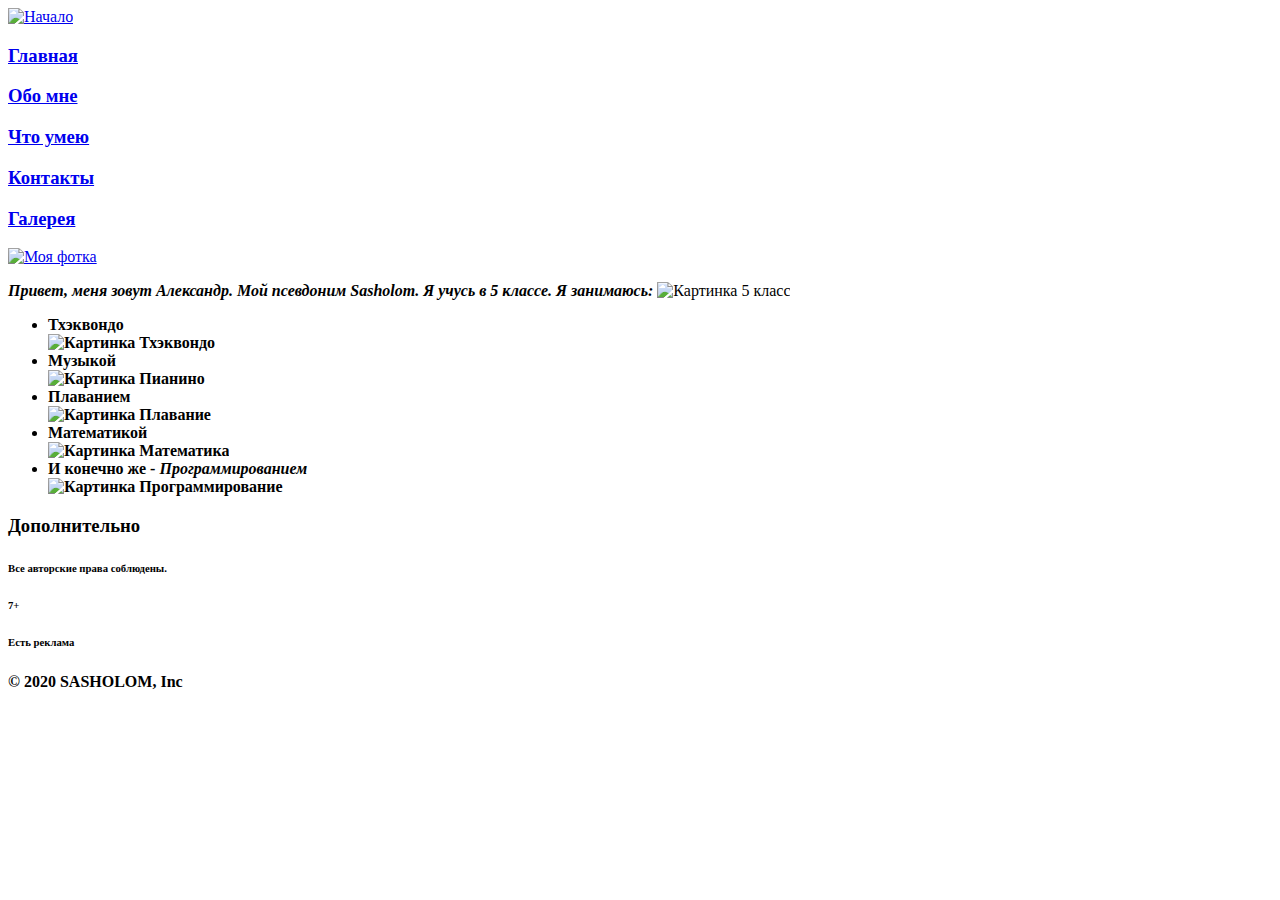
==== About_me.html @ fc404f82 "Add files via upload" ====
<!DOCTYPE html>
<html>
    <head>
        
    </head>
    <body>
        <header>
            <a href="https://youtu.be/YJhlm2aTS0M"><img src="img/Начало.jpeg" alt="Начало"></a>
            <a href="index.html"><h3>Главная</h3></a>
            <h3><a href=" About_me.html">Обо мне</a></h3>
            <h3><a href="My_skills.html">Что умею</a></h3>
            <h3><a href="Сontaсts.html">Контакты</a></h3>
            <h3><a href="galery.html">Галерея</a></h3>
        </header>
        <a href="https://sun9-64.userapi.com/fWuJALbz0AJ5evaaF-9BG16KnVT5Va8RGc1fpA/LRQ0CoWyGvs.jpg"><img src="img/LRQ0CoWyGvs.jpg" width="25%" heigh="25%"alt="Моя фотка"></a>
        <p><i><b>Привет, меня зовут Александр. Мой псевдоним Sasholom. Я учусь в 5 классе. Я занимаюсь:</b></i> <img src="img/- класс.jpeg" alt="Картинка 5 класс"><ul>
            <b><li>Тхэквондо</li>
                <img src="img/Тхэквондо.png" alt="Картинка Тхэквондо">
                <li>Музыкой</li>
                <img src="img/Пианино.jpeg" alt="Картинка Пианино">
                <li>Плаванием</li>
                <img src="img/Плавание.jpeg" alt="Картинка Плавание">
                <li>Математикой</li>
                <img src="img/Математика.jpeg" alt="Картинка Математика">
                <li>И конечно же - <i>Программированием</i></li>
                <img src="img/Программирование.jpeg" alt="Картинка Программирование"></b>
        </ul></p>
        <footer>
            <h3>Дополнительно</h3>
            <h6>Все авторские права соблюдены.</h6>
            <h6>7+</h6>
            <h6>Есть реклама</h6>
            <b>© 2020 SASHOLOM, Inc</b>
            </footer>
    </body>
</html>
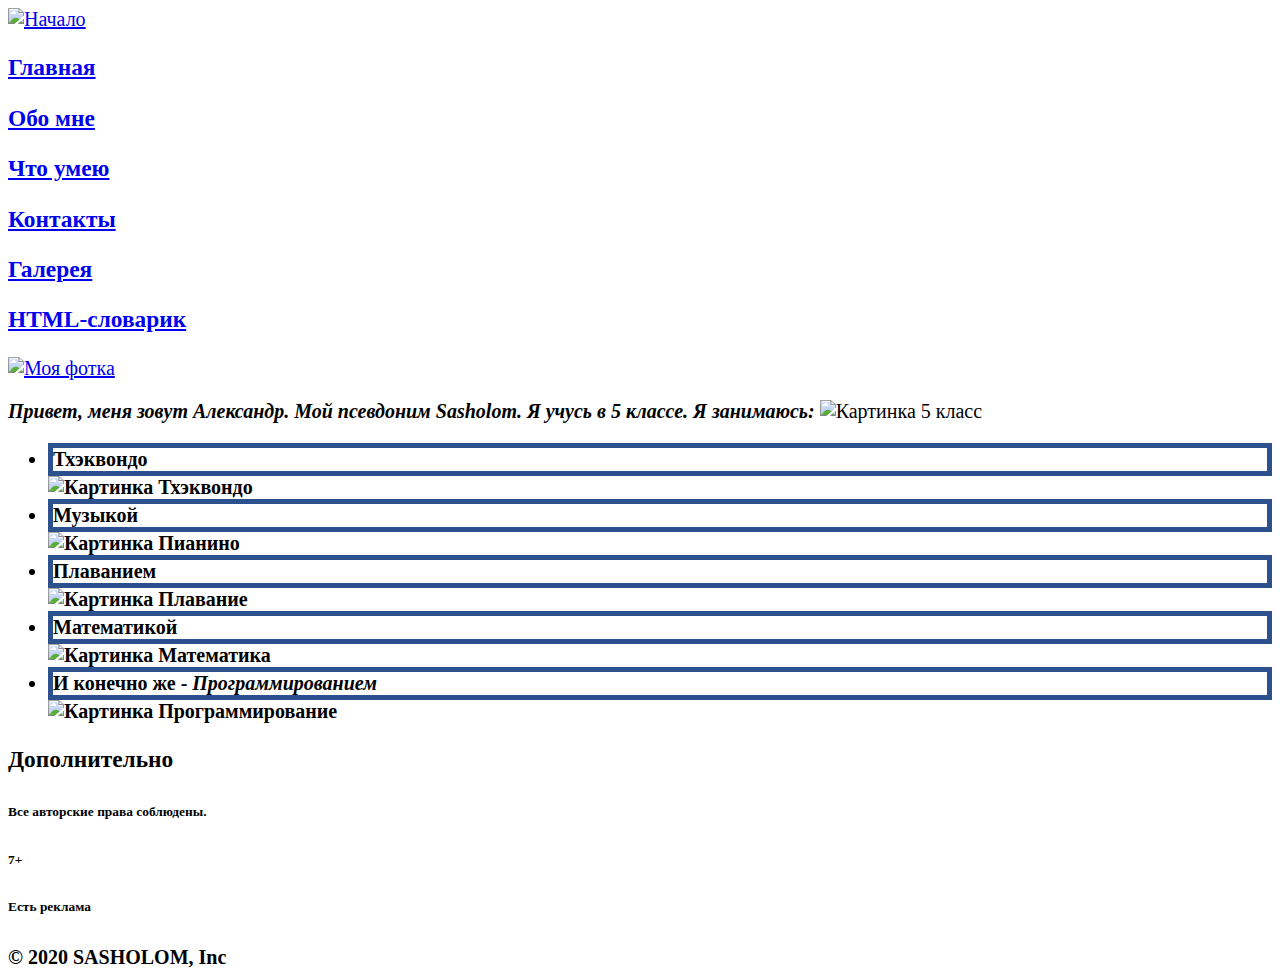
==== commit 0021c2ab: "Add files via upload" ====
--- a/About_me.html
+++ b/About_me.html
@@ -1,7 +1,9 @@
 <!DOCTYPE html>
 <html>
     <head>
-        
+        <meta charset="utf-8">
+        <title>Обо мне</title>
+        <link rel="stylesheet" href="style.css">  
     </head>
     <body>
         <header>
@@ -11,8 +13,9 @@
             <h3><a href="My_skills.html">Что умею</a></h3>
             <h3><a href="Сontaсts.html">Контакты</a></h3>
             <h3><a href="galery.html">Галерея</a></h3>
+            <h3><a href="dictionary.html">HTML-словарик</a></h3>
         </header>
-        <a href="https://sun9-64.userapi.com/fWuJALbz0AJ5evaaF-9BG16KnVT5Va8RGc1fpA/LRQ0CoWyGvs.jpg"><img src="img/LRQ0CoWyGvs.jpg" width="25%" heigh="25%"alt="Моя фотка"></a>
+        <a href="https://sun9-64.userapi.com/fWuJALbz0AJ5evaaF-9BG16KnVT5Va8RGc1fpA/LRQ0CoWyGvs.jpg"><img src="img/LRQ0CoWyGvs.jpg" width="25%" height="25%"alt="Моя фотка"></a>
         <p><i><b>Привет, меня зовут Александр. Мой псевдоним Sasholom. Я учусь в 5 классе. Я занимаюсь:</b></i> <img src="img/- класс.jpeg" alt="Картинка 5 класс"><ul>
             <b><li>Тхэквондо</li>
                 <img src="img/Тхэквондо.png" alt="Картинка Тхэквондо">
--- a/style.css
+++ b/style.css
@@ -0,0 +1,9 @@
+body{
+    font-size: 20px;
+}
+h1{
+    font-size: 25px;
+}
+li{
+    border: 5px solid #2d508f;
+}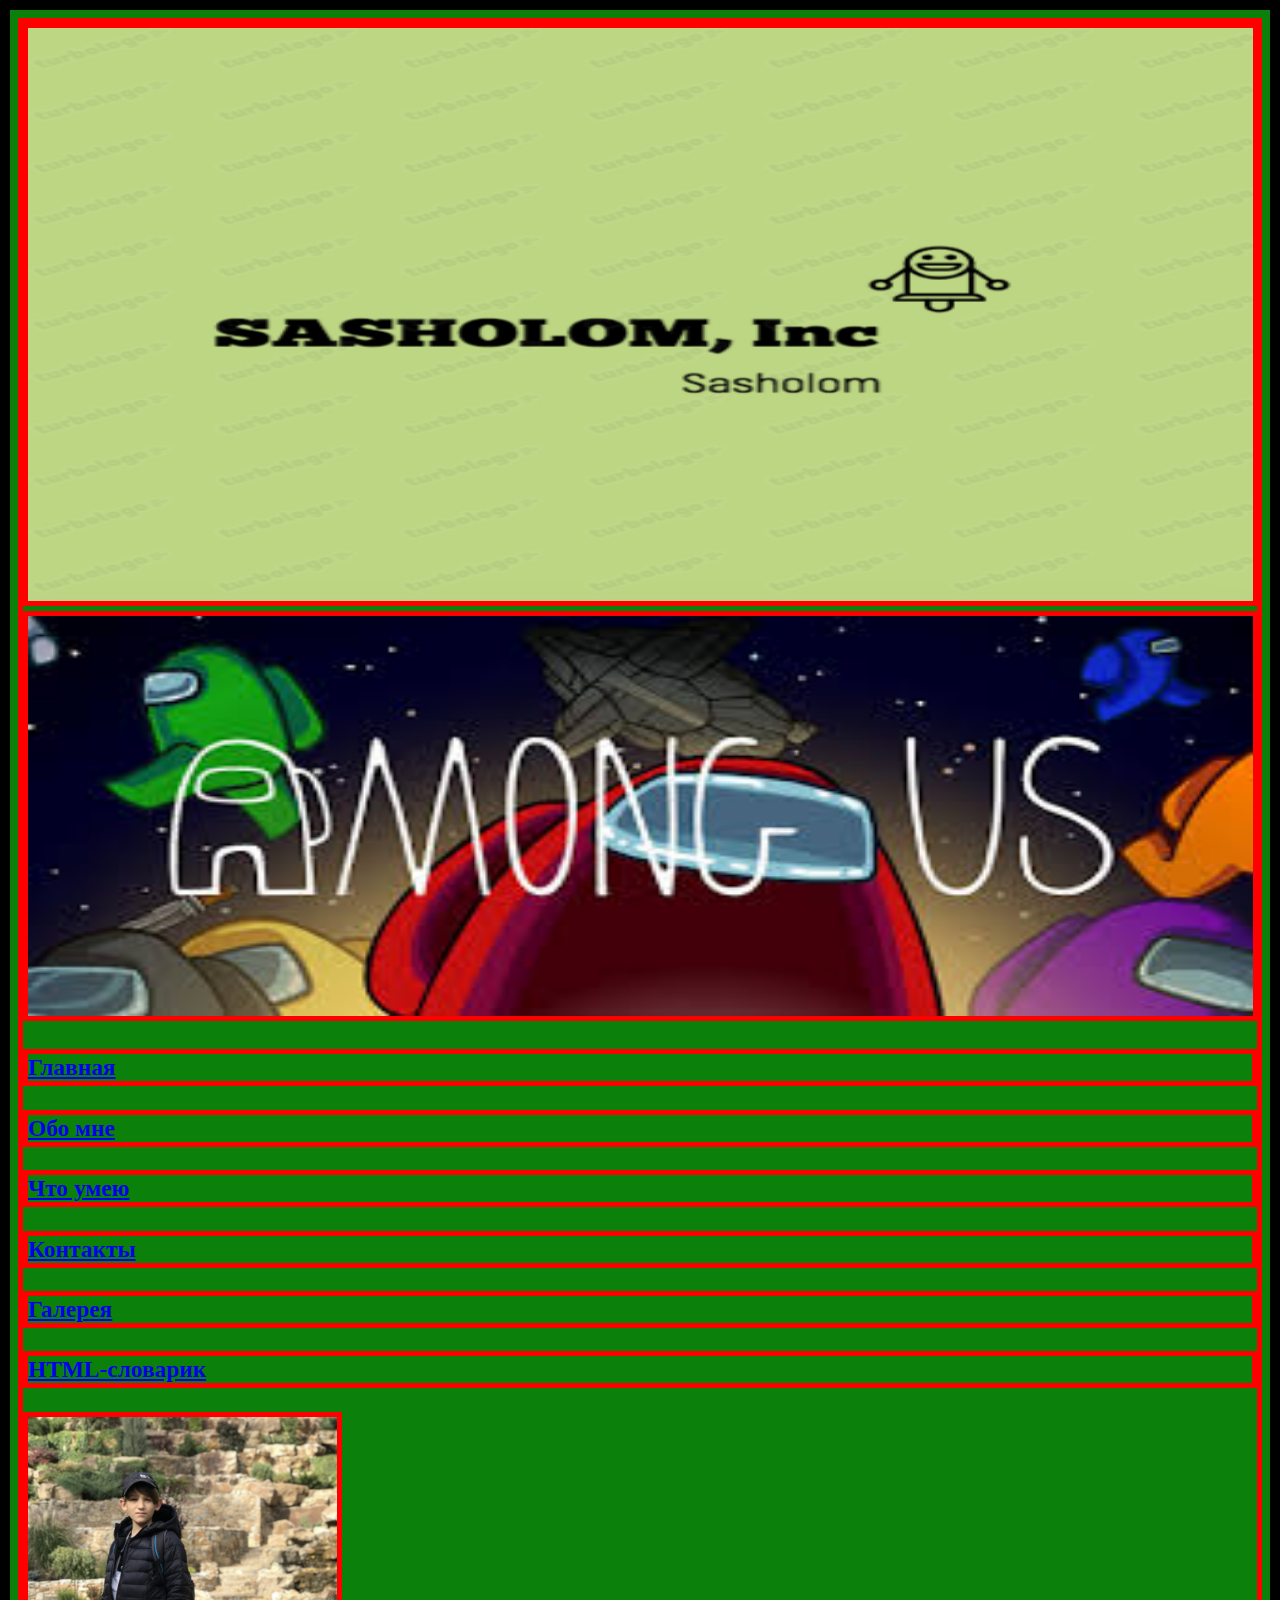
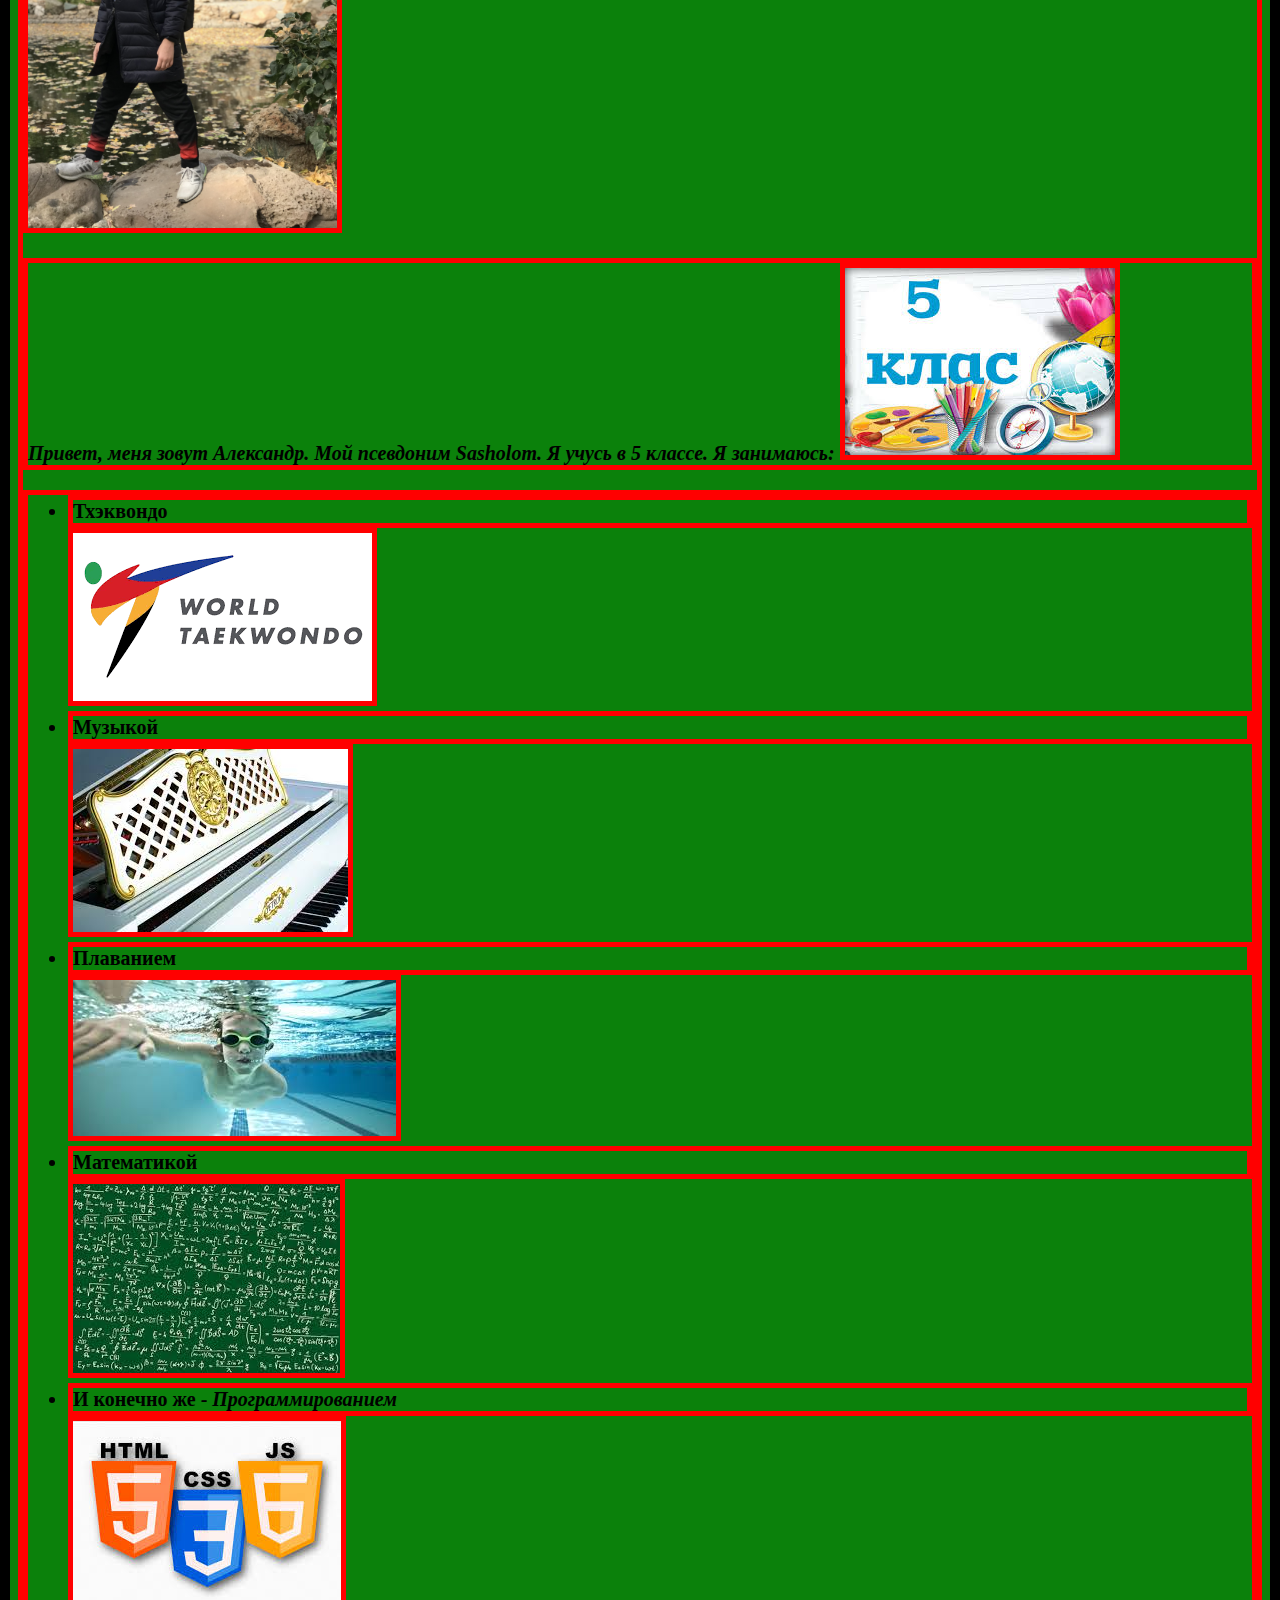
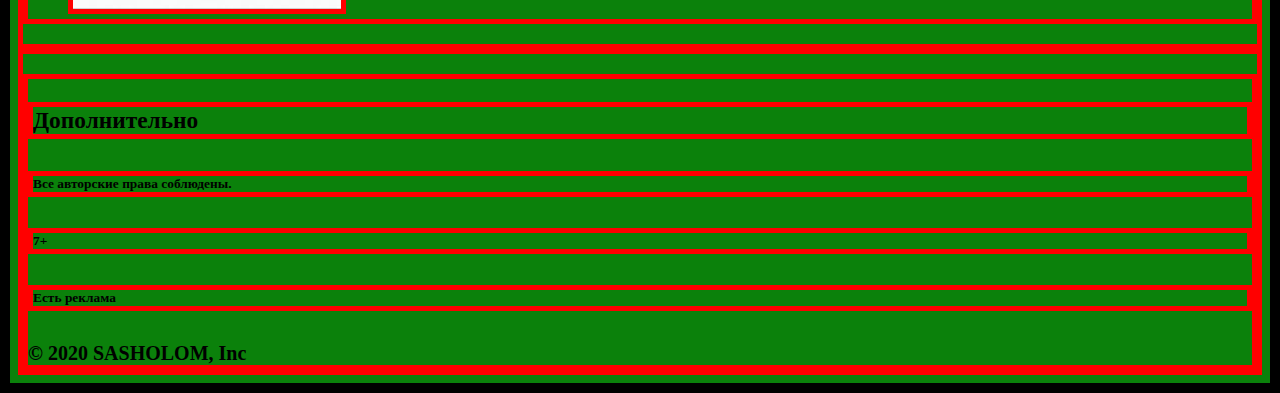
==== commit b552e95c: "Add files via upload" ====
--- a/About_me.html
+++ b/About_me.html
@@ -1,13 +1,14 @@
 <!DOCTYPE html>
 <html>
     <head>
+        <img src="Снимок экрана 2020-11-01 в 16.57.04.png" width="1225" height="573">
         <meta charset="utf-8">
         <title>Обо мне</title>
         <link rel="stylesheet" href="style.css">  
     </head>
     <body>
         <header>
-            <a href="https://youtu.be/YJhlm2aTS0M"><img src="img/Начало.jpeg" alt="Начало"></a>
+            <a href="https://youtu.be/YJhlm2aTS0M"><img src="Начало.jpeg" alt="Начало" width="1225" height="400"></a>
             <a href="index.html"><h3>Главная</h3></a>
             <h3><a href=" About_me.html">Обо мне</a></h3>
             <h3><a href="My_skills.html">Что умею</a></h3>
@@ -15,18 +16,18 @@
             <h3><a href="galery.html">Галерея</a></h3>
             <h3><a href="dictionary.html">HTML-словарик</a></h3>
         </header>
-        <a href="https://sun9-64.userapi.com/fWuJALbz0AJ5evaaF-9BG16KnVT5Va8RGc1fpA/LRQ0CoWyGvs.jpg"><img src="img/LRQ0CoWyGvs.jpg" width="25%" height="25%"alt="Моя фотка"></a>
-        <p><i><b>Привет, меня зовут Александр. Мой псевдоним Sasholom. Я учусь в 5 классе. Я занимаюсь:</b></i> <img src="img/- класс.jpeg" alt="Картинка 5 класс"><ul>
+        <a href="https://sun9-64.userapi.com/fWuJALbz0AJ5evaaF-9BG16KnVT5Va8RGc1fpA/LRQ0CoWyGvs.jpg"><img src="LRQ0CoWyGvs.jpg" width="25%" height="25%"alt="Моя фотка"></a>
+        <p><i><b>Привет, меня зовут Александр. Мой псевдоним Sasholom. Я учусь в 5 классе. Я занимаюсь:</b></i> <img src="- класс.jpeg" alt="Картинка 5 класс"><ul>
             <b><li>Тхэквондо</li>
-                <img src="img/Тхэквондо.png" alt="Картинка Тхэквондо">
+                <img src="Тхэквондо.png" alt="Картинка Тхэквондо">
                 <li>Музыкой</li>
-                <img src="img/Пианино.jpeg" alt="Картинка Пианино">
+                <img src="Пианино.jpeg" alt="Картинка Пианино">
                 <li>Плаванием</li>
-                <img src="img/Плавание.jpeg" alt="Картинка Плавание">
+                <img src="Плавание.jpeg" alt="Картинка Плавание">
                 <li>Математикой</li>
-                <img src="img/Математика.jpeg" alt="Картинка Математика">
+                <img src="Математика.jpeg" alt="Картинка Математика">
                 <li>И конечно же - <i>Программированием</i></li>
-                <img src="img/Программирование.jpeg" alt="Картинка Программирование"></b>
+                <img src="Программирование.jpeg" alt="Картинка Программирование"></b>
         </ul></p>
         <footer>
             <h3>Дополнительно</h3>
--- a/style.css
+++ b/style.css
@@ -1,9 +1,49 @@
+html{
+    border: 10px solid black;
+}
 body{
     font-size: 20px;
+    background-color: rgb(11, 129, 11);
+    color: black;
+    border: 5px solid red;
 }
 h1{
     font-size: 25px;
+    border: 5px solid red;
 }
 li{
-    border: 5px solid #2d508f;
-}+    border: 5px solid red;
+}
+a:visited{
+    color: black;
+}
+img{
+    border: 5px solid red;
+}
+head{
+    border: 5px solid 
+}
+footer{
+    border: 5px solid red;
+}
+ul{
+    border: 5px solid red;
+}
+p{
+    border: 5px solid red;
+}
+h3{
+    border: 5px solid red;
+}
+h2{
+    border: 5px solid red;
+}
+h4{
+    border: 5px solid red;
+}
+h5{
+    border: 5px solid red;
+}
+h6{
+    border: 5px solid red;
+}
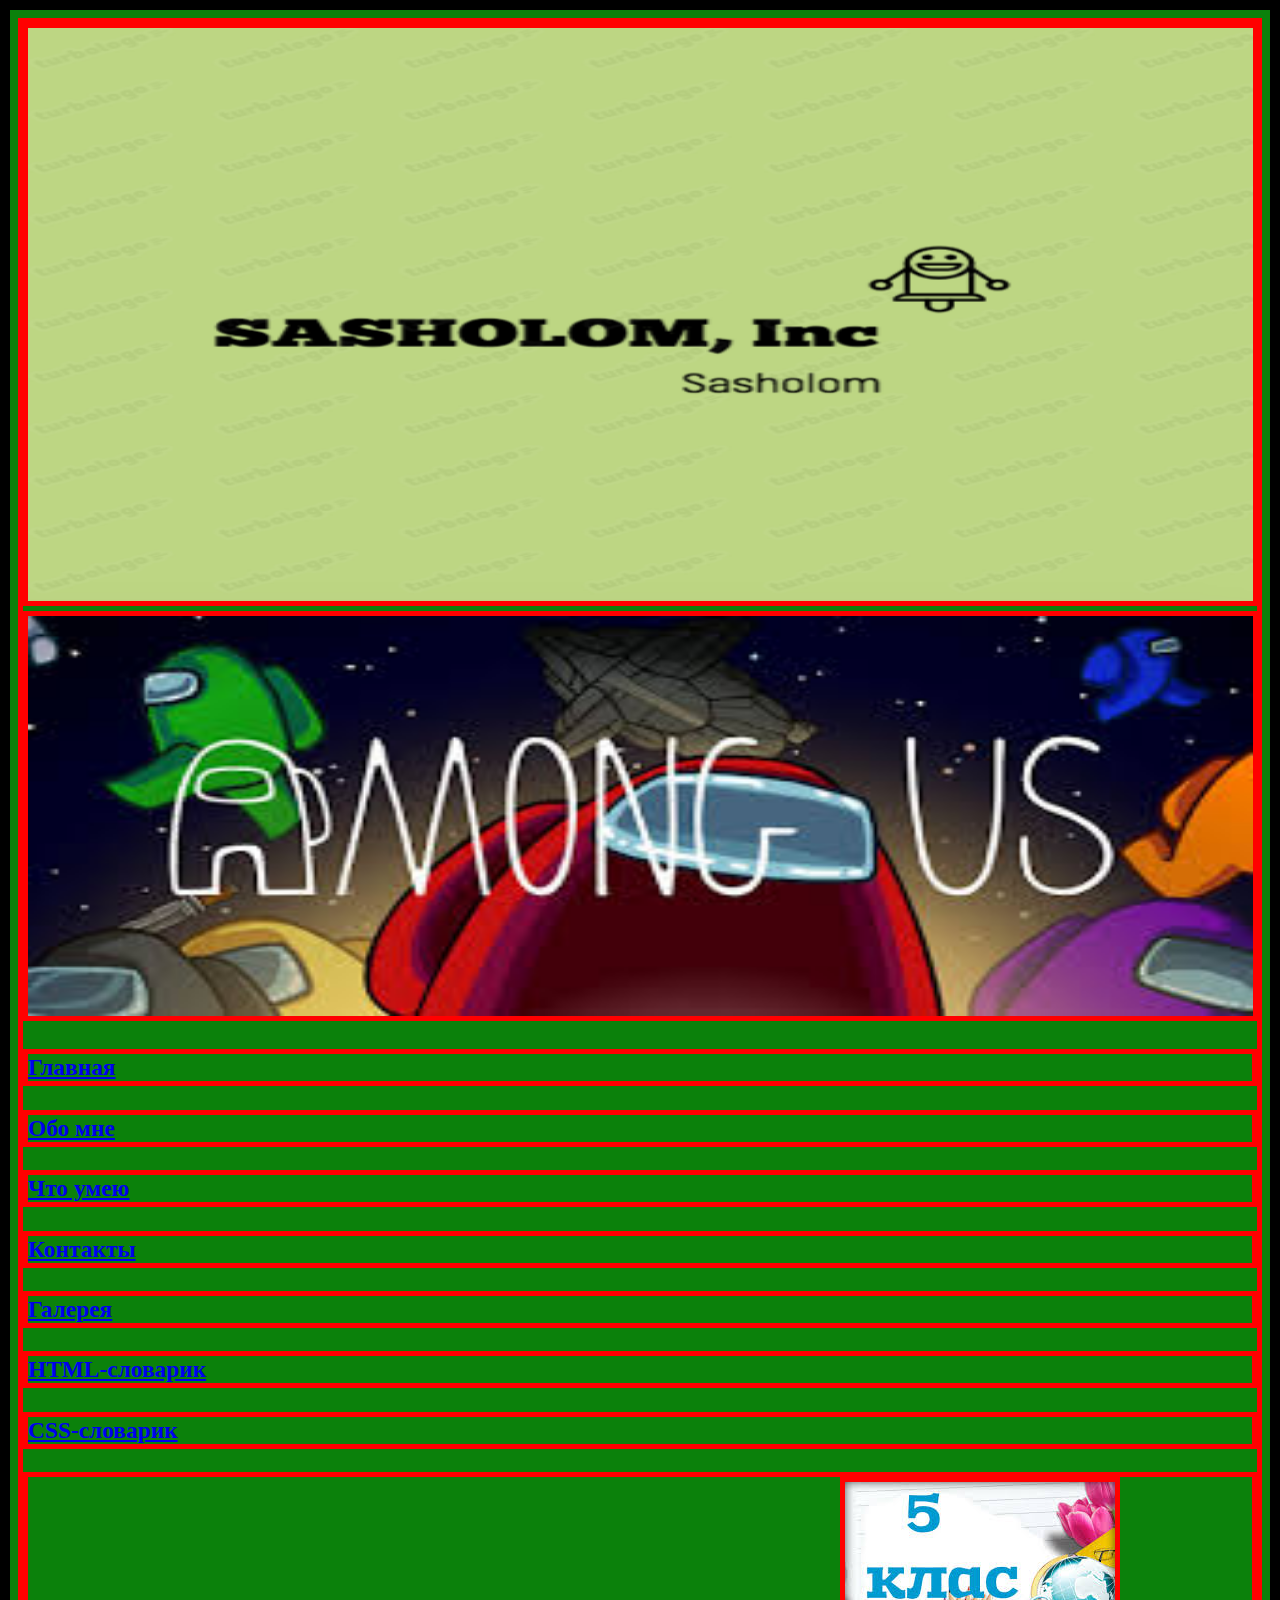
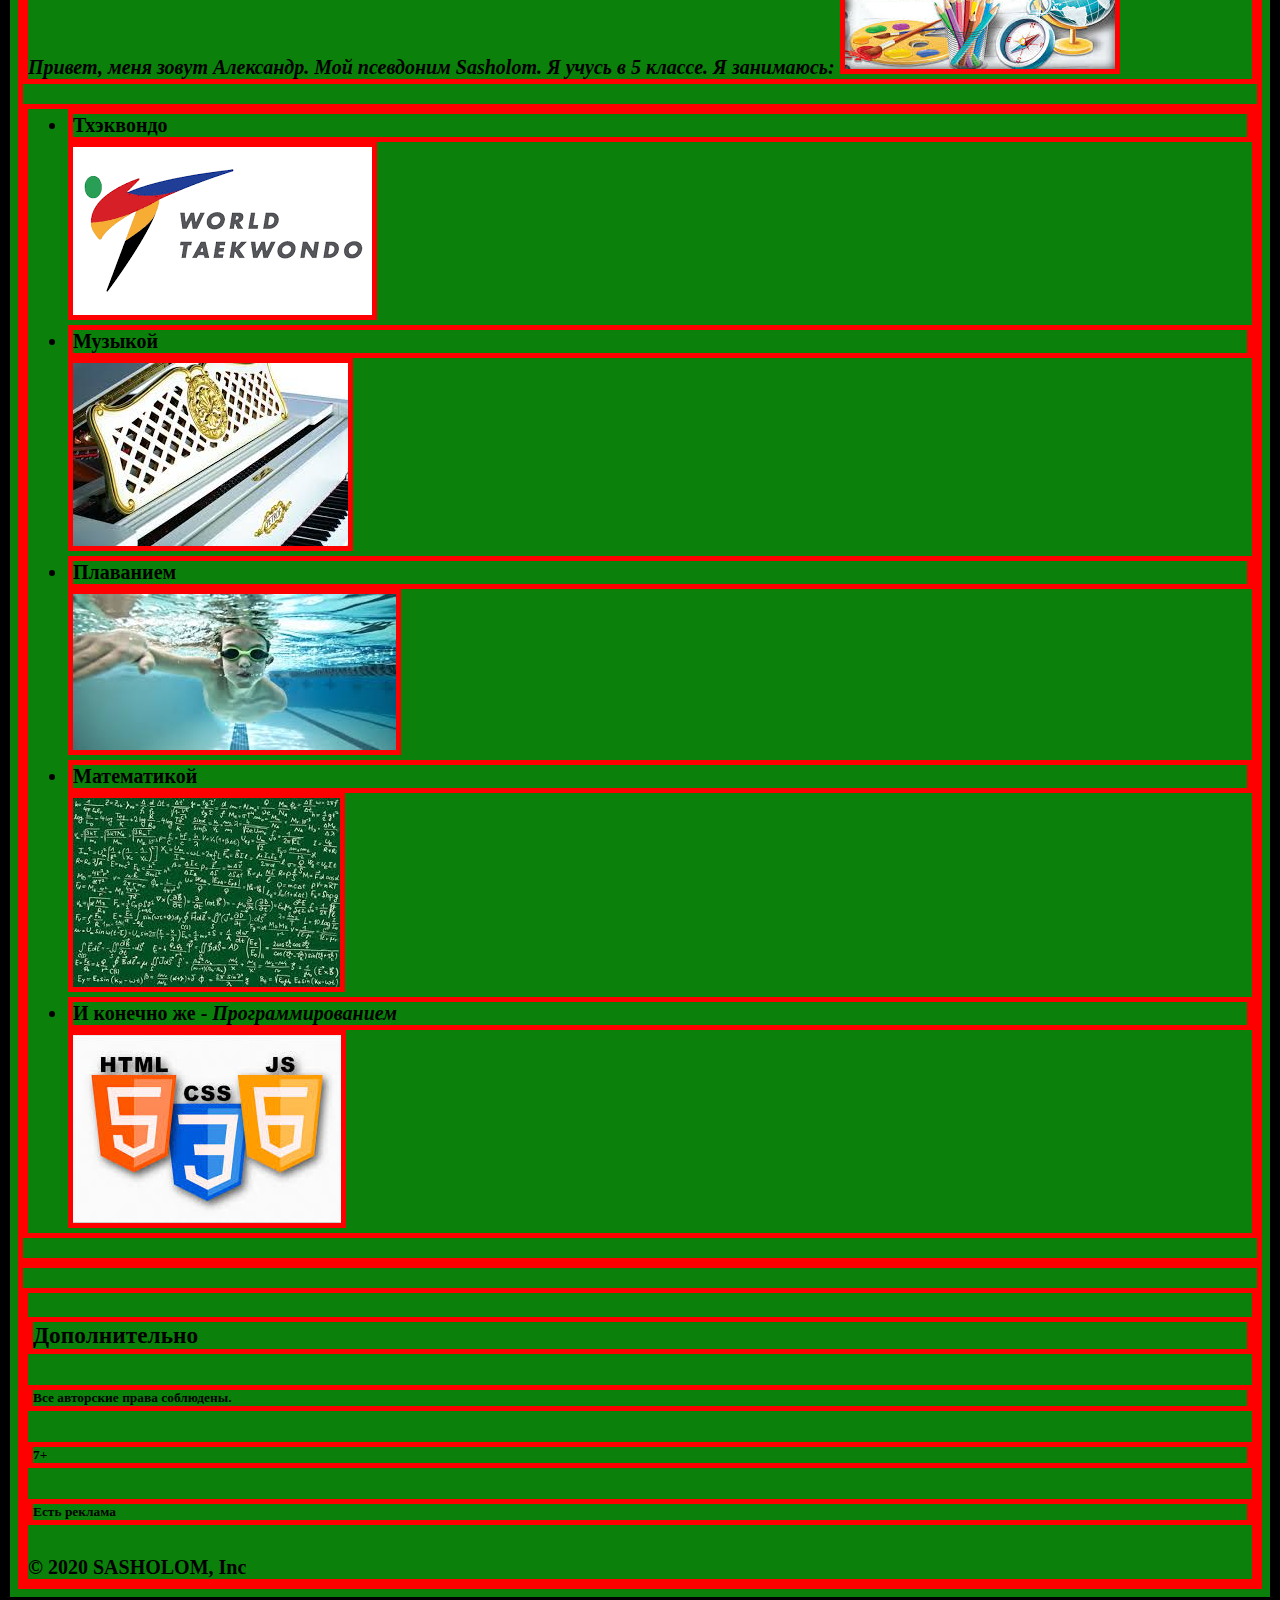
==== commit 43bc0fc6: "Add files via upload" ====
--- a/About_me.html
+++ b/About_me.html
@@ -14,9 +14,9 @@
             <h3><a href="My_skills.html">Что умею</a></h3>
             <h3><a href="Сontaсts.html">Контакты</a></h3>
             <h3><a href="galery.html">Галерея</a></h3>
-            <h3><a href="dictionary.html">HTML-словарик</a></h3>
+            <h3><a href="dictionary_HTML.html">HTML-словарик</a></h3>
+            <h3><a href="dictionary_CSS.html">CSS-словарик</a></h3>
         </header>
-        <a href="https://sun9-64.userapi.com/fWuJALbz0AJ5evaaF-9BG16KnVT5Va8RGc1fpA/LRQ0CoWyGvs.jpg"><img src="LRQ0CoWyGvs.jpg" width="25%" height="25%"alt="Моя фотка"></a>
         <p><i><b>Привет, меня зовут Александр. Мой псевдоним Sasholom. Я учусь в 5 классе. Я занимаюсь:</b></i> <img src="- класс.jpeg" alt="Картинка 5 класс"><ul>
             <b><li>Тхэквондо</li>
                 <img src="Тхэквондо.png" alt="Картинка Тхэквондо">
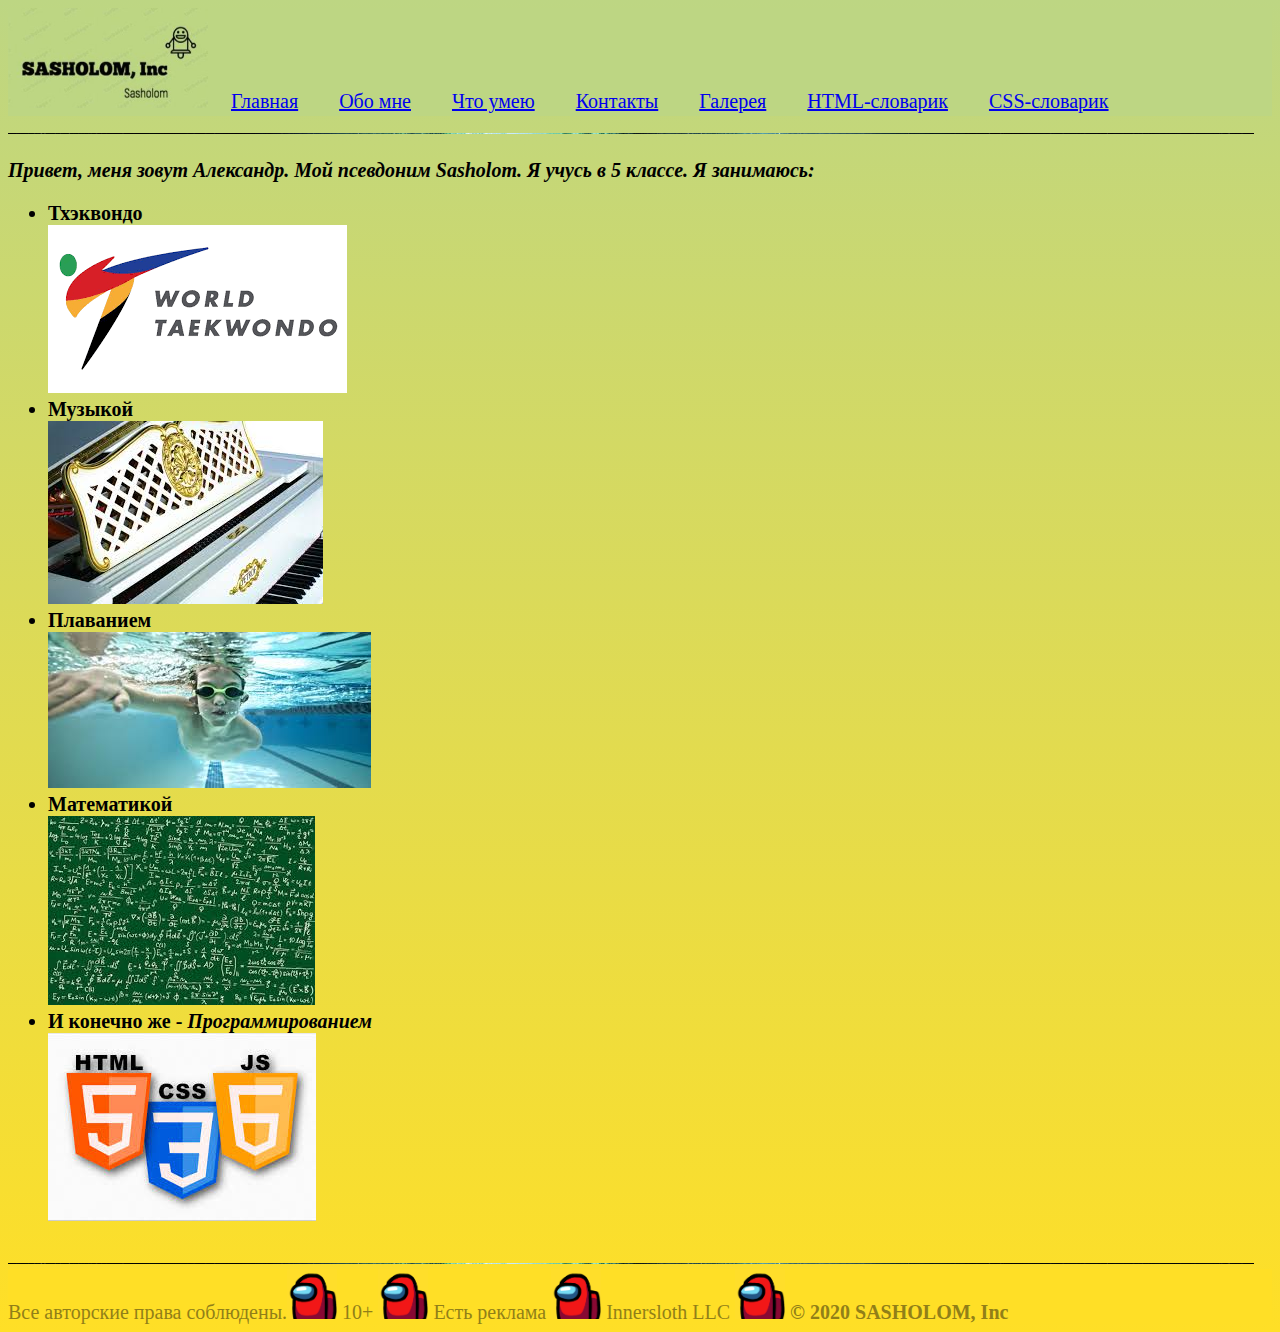
==== commit 2fd1442e: "Add files via upload" ====
--- a/About_me.html
+++ b/About_me.html
@@ -1,23 +1,27 @@
 <!DOCTYPE html>
 <html>
     <head>
-        <img src="Снимок экрана 2020-11-01 в 16.57.04.png" width="1225" height="573">
         <meta charset="utf-8">
-        <title>Обо мне</title>
         <link rel="stylesheet" href="style.css">  
     </head>
     <body>
         <header>
-            <a href="https://youtu.be/YJhlm2aTS0M"><img src="Начало.jpeg" alt="Начало" width="1225" height="400"></a>
-            <a href="index.html"><h3>Главная</h3></a>
-            <h3><a href=" About_me.html">Обо мне</a></h3>
-            <h3><a href="My_skills.html">Что умею</a></h3>
-            <h3><a href="Сontaсts.html">Контакты</a></h3>
-            <h3><a href="galery.html">Галерея</a></h3>
-            <h3><a href="dictionary_HTML.html">HTML-словарик</a></h3>
-            <h3><a href="dictionary_CSS.html">CSS-словарик</a></h3>
+            <div class="logo">
+                <img src="normlogo" width="200" height="100">
+            </div>
+            <div class="menu">
+                <div class="a"><a href="index.html">Главная</a></div>
+                <div class="s" ><a href="About_me.html">Обо мне</a></div>
+                <div class="d" ><a href="My_skills.html">Что умею</a></div>
+                <div class="f" ><a href="Сontaсts.html">Контакты</a></div>
+                <div class="g" ><a href="galery.html">Галерея</a></div>
+                <div class="h" ><a href="dictionary_HTML.html">HTML-словарик</a></div>
+                <div class="j" ><a href="dictionary_CSS.html">CSS-словарик</a></div>
+            </div>
         </header>
-        <p><i><b>Привет, меня зовут Александр. Мой псевдоним Sasholom. Я учусь в 5 классе. Я занимаюсь:</b></i> <img src="- класс.jpeg" alt="Картинка 5 класс"><ul>
+        <img src="Линии.jpg" width="1246" height="1">
+        <main>
+        <p><i><b>Привет, меня зовут Александр. Мой псевдоним Sasholom. Я учусь в 5 классе. Я занимаюсь:</b></i><ul>
             <b><li>Тхэквондо</li>
                 <img src="Тхэквондо.png" alt="Картинка Тхэквондо">
                 <li>Музыкой</li>
@@ -28,13 +32,11 @@
                 <img src="Математика.jpeg" alt="Картинка Математика">
                 <li>И конечно же - <i>Программированием</i></li>
                 <img src="Программирование.jpeg" alt="Картинка Программирование"></b>
-        </ul></p>
-        <footer>
-            <h3>Дополнительно</h3>
-            <h6>Все авторские права соблюдены.</h6>
-            <h6>7+</h6>
-            <h6>Есть реклама</h6>
-            <b>© 2020 SASHOLOM, Inc</b>
-            </footer>
-    </body>
+        </ul></p></main>
+        <img src="Линии.jpg" width="1246" height="1">
+        <footer><span>
+            Все авторские права соблюдены.<a href="https://play.google.com/store/apps/details?id=com.innersloth.spacemafia"><img src="test.png" alt="Фото обложки игры" width="50" height="50"></a>   10+  <a href="https://play.google.com/store/apps/details?id=com.innersloth.spacemafia"><img src="test.png" alt="Фото обложки игры" width="50" height="50"></a> Есть реклама  <a href="https://play.google.com/store/apps/details?id=com.innersloth.spacemafia"><img src="test.png" alt="Фото обложки игры" width="50" height="50"></a> Innersloth LLC
+            <a href="https://play.google.com/store/apps/details?id=com.innersloth.spacemafia"><img src="test.png" alt="Фото обложки игры" width="50" height="50"></a>
+            <b class="ewr">© 2020 SASHOLOM, Inc</b>
+        </span></footer>
 </html>--- a/style.css
+++ b/style.css
@@ -1,49 +1,97 @@
 html{
-    border: 10px solid black;
+    background: rgb(189,214,131);
+background: linear-gradient(180deg, rgba(189,214,131,1) 0%, rgba(255,223,38,1) 100%);
 }
 body{
     font-size: 20px;
-    background-color: rgb(11, 129, 11);
-    color: black;
-    border: 5px solid red;
 }
+
+header{
+    background-color: #bdd683;
+}
+
+footer{
+    background-color: #ffdf26;
+    color: #917f18;
+}
+
 h1{
     font-size: 25px;
-    border: 5px solid red;
 }
-li{
-    border: 5px solid red;
+
+.tenor-gif-embed{
+    display: inline-flex;
 }
+
+.a{
+    padding-left: 15px;
+    padding-right: 15px;
+    border: #bdd683 solid 3px;
+    background-color: #bdd683;
+    color: black;
+    display: inline-flex;
+}
+.s{
+    padding-left: 15px;
+    padding-right: 15px;
+    border: #bdd683 solid 3px;
+    background-color: #bdd683;
+    color: black;
+    display: inline-flex;
+}
+.d{
+    padding-left: 15px;
+    padding-right: 15px;
+    border: #bdd683 solid 3px;
+    background-color: #bdd683;
+    color: black;
+    display: inline-flex;
+}
+.f{
+    padding-left: 15px;
+    padding-right: 15px;
+    border: #bdd683 solid 3px;
+    background-color: #bdd683;
+    color: black;
+    display: inline-flex; 
+}
+.g{
+    padding-left: 15px;
+    padding-right: 15px;
+    border: #bdd683 solid 3px;
+    background-color: #bdd683;
+    color: black;
+    display: inline-flex;
+}
+.h{
+    padding-left: 15px;
+    padding-right: 15px;
+    border: #bdd683 solid 3px;
+    background-color: #bdd683;
+    color: black;
+    display: inline-flex;
+}
+
+.j{
+    padding-left: 15px;
+    padding-right: 15px;
+    border: #bdd683 solid 3px;
+    background-color: #bdd683;
+    color: black;
+    display: inline-flex;
+}
+
 a:visited{
     color: black;
 }
-img{
-    border: 5px solid red;
+
+.logo{
+display: inline-block;
 }
-head{
-    border: 5px solid 
-}
-footer{
-    border: 5px solid red;
-}
-ul{
-    border: 5px solid red;
-}
-p{
-    border: 5px solid red;
-}
-h3{
-    border: 5px solid red;
-}
-h2{
-    border: 5px solid red;
-}
-h4{
-    border: 5px solid red;
-}
-h5{
-    border: 5px solid red;
-}
-h6{
-    border: 5px solid red;
-}
+
+.menu{
+    display: inline-block;
+    }
+.ewr{
+    text-align: center;
+}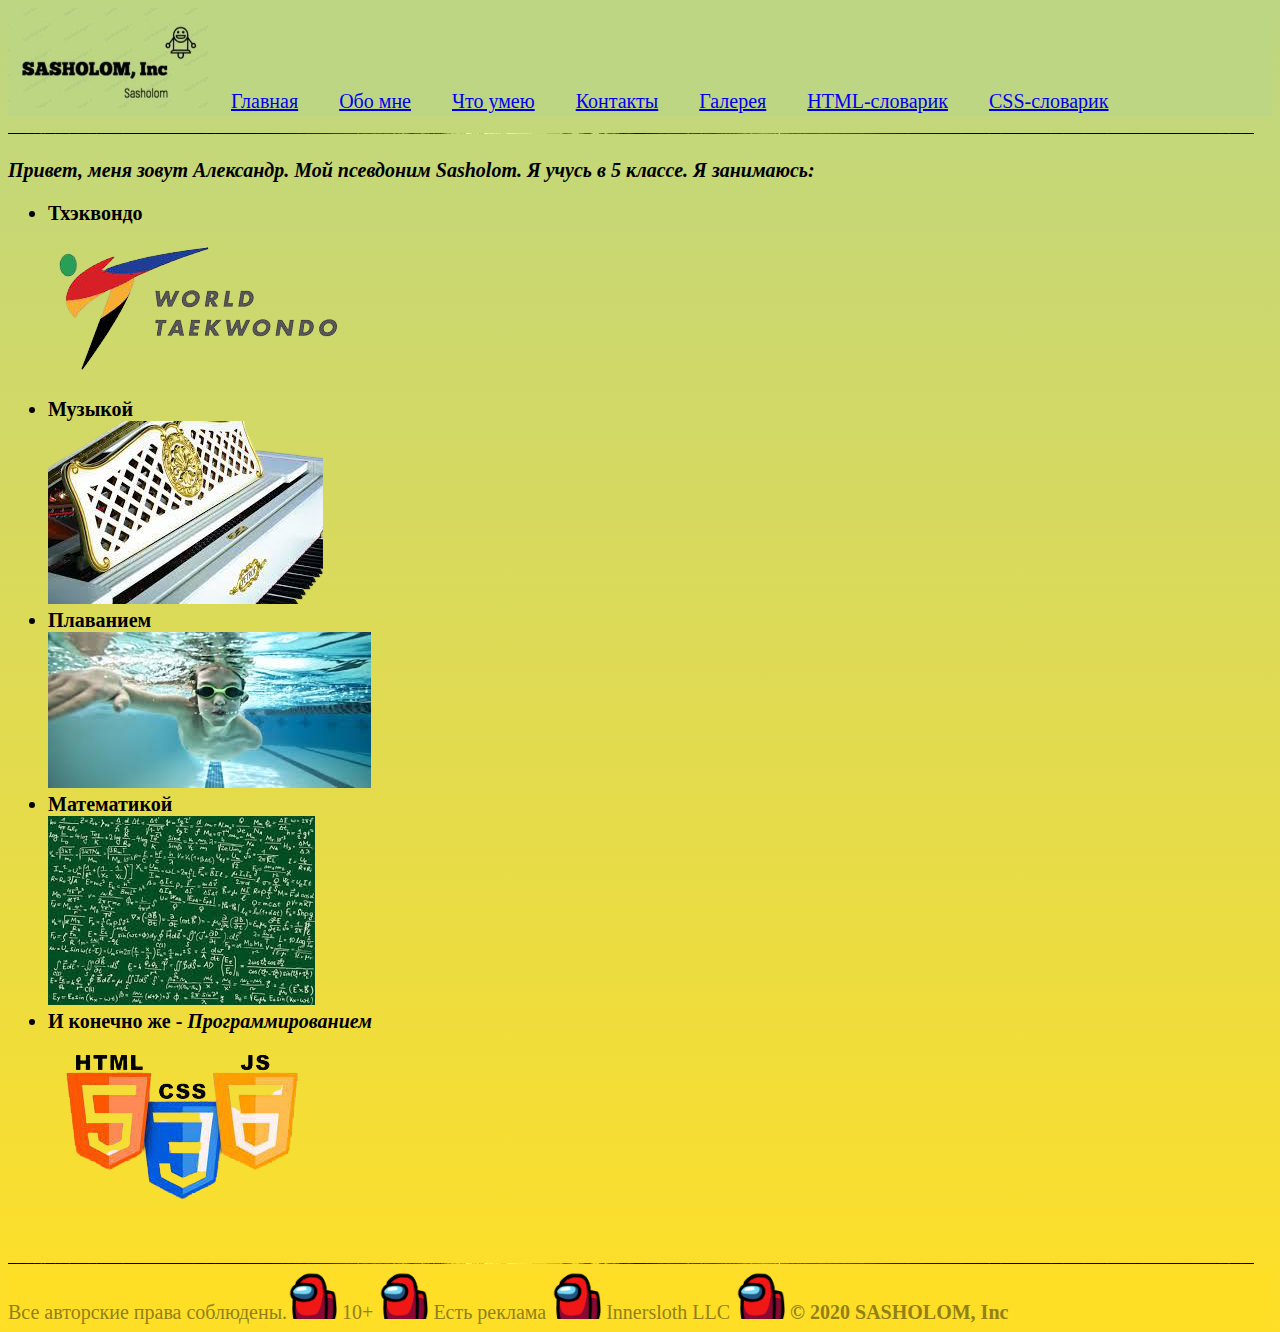
==== commit 9f16fb35: "Add files via upload" ====
--- a/About_me.html
+++ b/About_me.html
@@ -23,15 +23,15 @@
         <main>
         <p><i><b>Привет, меня зовут Александр. Мой псевдоним Sasholom. Я учусь в 5 классе. Я занимаюсь:</b></i><ul>
             <b><li>Тхэквондо</li>
-                <img src="Тхэквондо.png" alt="Картинка Тхэквондо">
+                <img src="норм ткд 2.png" alt="Картинка Тхэквондо">
                 <li>Музыкой</li>
-                <img src="Пианино.jpeg" alt="Картинка Пианино">
+                <img src="норм пианино 2.png" alt="Картинка Пианино">
                 <li>Плаванием</li>
                 <img src="Плавание.jpeg" alt="Картинка Плавание">
                 <li>Математикой</li>
                 <img src="Математика.jpeg" alt="Картинка Математика">
                 <li>И конечно же - <i>Программированием</i></li>
-                <img src="Программирование.jpeg" alt="Картинка Программирование"></b>
+                <img src="норм проги 2.png" alt="Картинка Программирование"></b>
         </ul></p></main>
         <img src="Линии.jpg" width="1246" height="1">
         <footer><span>
--- a/style.css
+++ b/style.css
@@ -94,4 +94,40 @@
     }
 .ewr{
     text-align: center;
-}+}
+.erd{
+    text-align: center;
+    display: inline-flex;
+}
+.erd1{
+    display: inline-flex;
+}
+.erd2{
+    display: inline-flex;
+    text-align: left;
+}
+
+.ery{
+    text-align: center;
+    display: inline-flex;
+}
+.ery1{
+    display: inline-flex;
+}
+.ery2{
+    display: inline-flex;
+    text-align: left;
+}
+
+.eru{
+    text-align: center;
+    display: inline-flex;
+}
+.eru1{
+    display: inline-flex;
+}
+.eru2{
+    display: inline-flex;
+    text-align: left;
+}
+
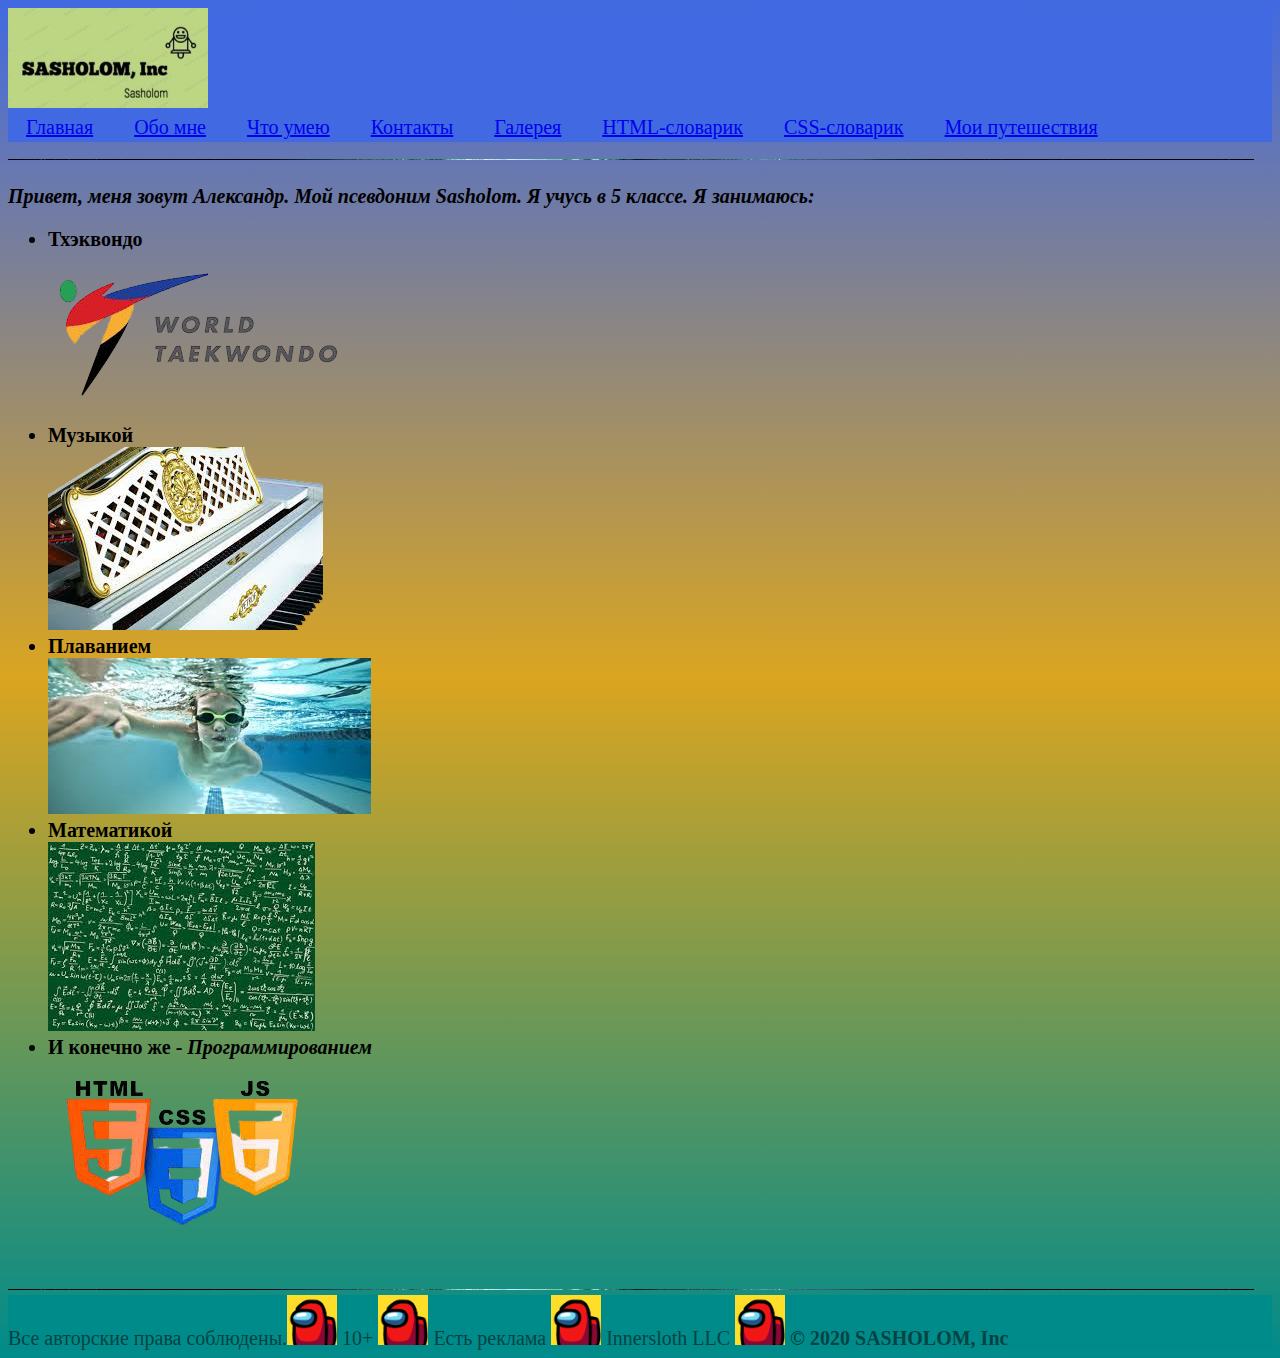
==== commit 7c5422fd: "Add files via upload" ====
--- a/About_me.html
+++ b/About_me.html
@@ -4,7 +4,7 @@
         <meta charset="utf-8">
         <link rel="stylesheet" href="style.css">  
     </head>
-    <body>
+    <body class="ssd">
         <header>
             <div class="logo">
                 <img src="normlogo" width="200" height="100">
@@ -17,6 +17,7 @@
                 <div class="g" ><a href="galery.html">Галерея</a></div>
                 <div class="h" ><a href="dictionary_HTML.html">HTML-словарик</a></div>
                 <div class="j" ><a href="dictionary_CSS.html">CSS-словарик</a></div>
+                <div class="k" ><a href="puteshestviya.html">Мои путешествия</a></div>
             </div>
         </header>
         <img src="Линии.jpg" width="1246" height="1">
--- a/style.css
+++ b/style.css
@@ -1,18 +1,34 @@
+
+.ssа{
+    padding-left: 15px;
+    padding-right: 15px;
+    border: #4169E1 solid 3px;
+    background-color: #4169E1;
+    color: black;
+    display: inline-flex;
+}
+
+
+
+
+
 html{
-    background: rgb(189,214,131);
-background: linear-gradient(180deg, rgba(189,214,131,1) 0%, rgba(255,223,38,1) 100%);
+background: -webkit-linear-gradient(180deg, rgb(65, 105, 225), rgb(218, 165, 32), rgb(0, 139, 139));
+background: -moz-linear-gradient(180deg, rgb(65, 105, 225), rgb(218, 165, 32), rgb(0, 139, 139));
+background: linear-gradient(180deg, rgb(65, 105, 225), rgb(218, 165, 32), rgb(0, 139, 139));
 }
+
 body{
     font-size: 20px;
 }
 
 header{
-    background-color: #bdd683;
+    background-color: #4169e1;
 }
 
 footer{
-    background-color: #ffdf26;
-    color: #917f18;
+    background-color: #008b8b;
+    color: #054343;
 }
 
 h1{
@@ -26,48 +42,48 @@
 .a{
     padding-left: 15px;
     padding-right: 15px;
-    border: #bdd683 solid 3px;
-    background-color: #bdd683;
+    border: #4169E1 solid 3px;
+    background-color: #4169E1;
     color: black;
     display: inline-flex;
 }
 .s{
     padding-left: 15px;
     padding-right: 15px;
-    border: #bdd683 solid 3px;
-    background-color: #bdd683;
+    border: #4169E1 solid 3px;
+    background-color: #4169E1;
     color: black;
     display: inline-flex;
 }
 .d{
     padding-left: 15px;
     padding-right: 15px;
-    border: #bdd683 solid 3px;
-    background-color: #bdd683;
+    border: #4169E1 solid 3px;
+    background-color: #4169E1;
     color: black;
     display: inline-flex;
 }
 .f{
     padding-left: 15px;
     padding-right: 15px;
-    border: #bdd683 solid 3px;
-    background-color: #bdd683;
+    border: #4169E1 solid 3px;
+    background-color: #4169E1;
     color: black;
     display: inline-flex; 
 }
 .g{
     padding-left: 15px;
     padding-right: 15px;
-    border: #bdd683 solid 3px;
-    background-color: #bdd683;
+    border: #4169E1 solid 3px;
+    background-color: #4169E1;
     color: black;
     display: inline-flex;
 }
 .h{
     padding-left: 15px;
     padding-right: 15px;
-    border: #bdd683 solid 3px;
-    background-color: #bdd683;
+    border: #4169E1 solid 3px;
+    background-color: #4169E1;
     color: black;
     display: inline-flex;
 }
@@ -75,8 +91,17 @@
 .j{
     padding-left: 15px;
     padding-right: 15px;
-    border: #bdd683 solid 3px;
-    background-color: #bdd683;
+    border: #4169E1 solid 3px;
+    background-color: #4169E1;
+    color: black;
+    display: inline-flex;
+}
+
+.k{
+    padding-left: 15px;
+    padding-right: 15px;
+    border: #4169E1 solid 3px;
+    background-color: #4169E1;
     color: black;
     display: inline-flex;
 }
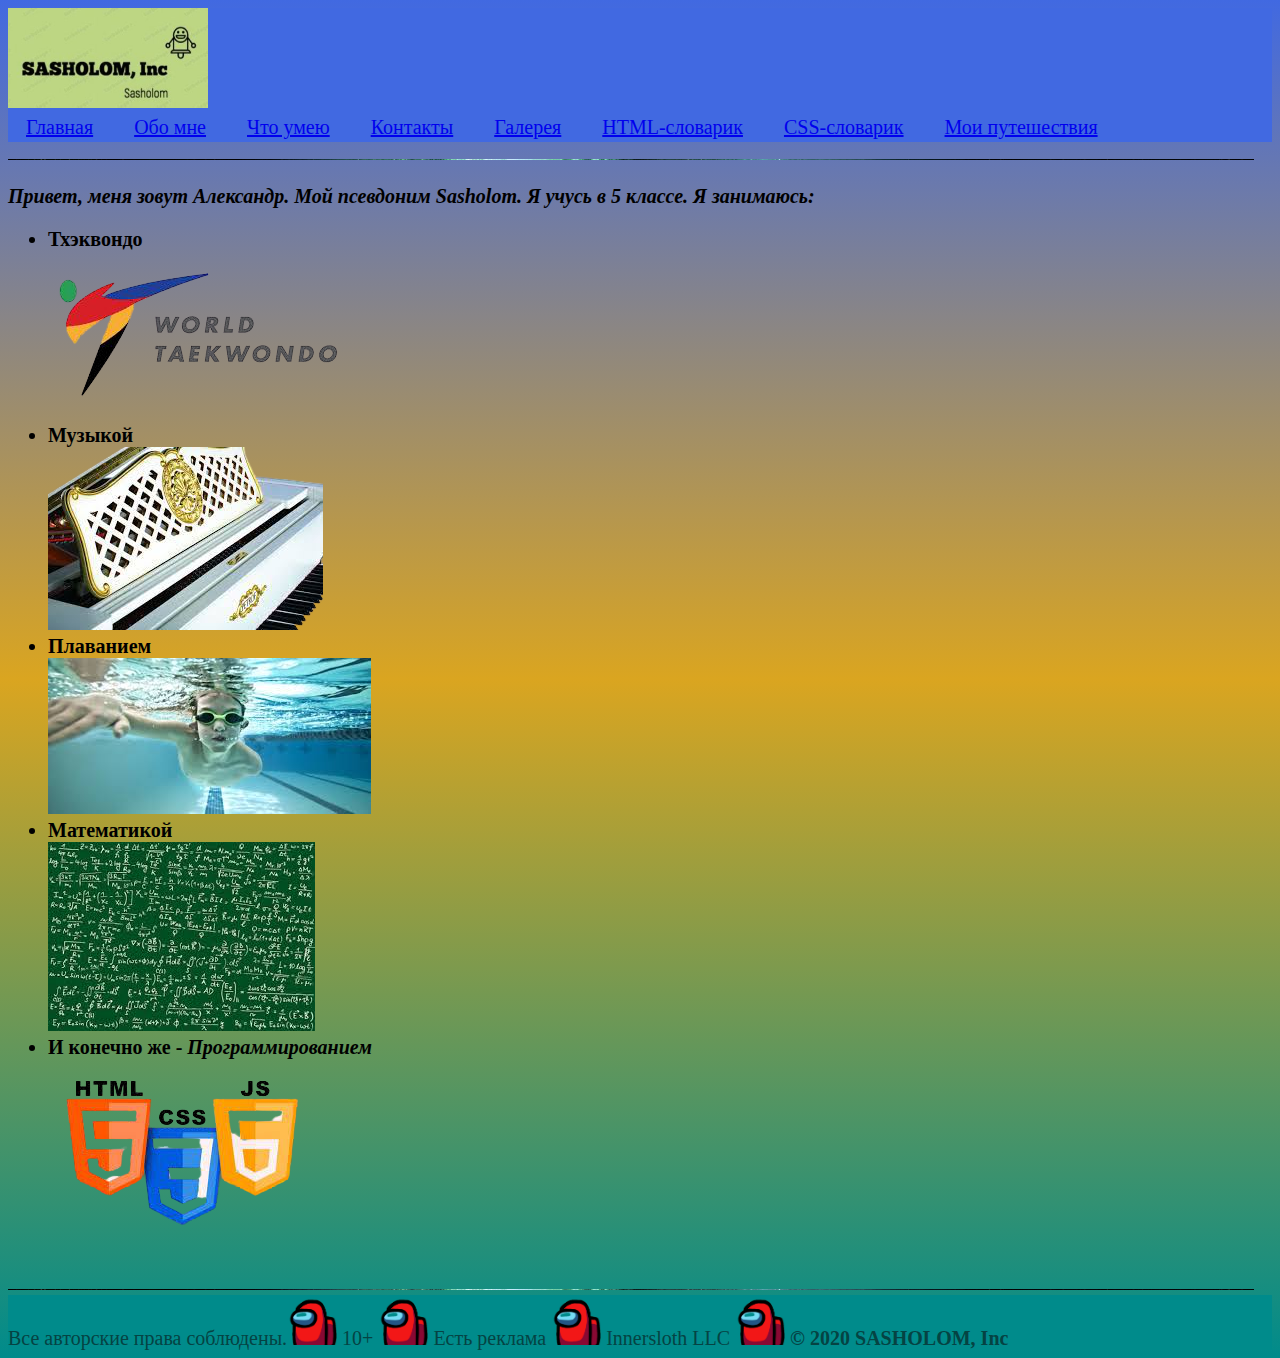
==== commit 302e7c27: "Add files via upload" ====
--- a/About_me.html
+++ b/About_me.html
@@ -36,8 +36,8 @@
         </ul></p></main>
         <img src="Линии.jpg" width="1246" height="1">
         <footer><span>
-            Все авторские права соблюдены.<a href="https://play.google.com/store/apps/details?id=com.innersloth.spacemafia"><img src="test.png" alt="Фото обложки игры" width="50" height="50"></a>   10+  <a href="https://play.google.com/store/apps/details?id=com.innersloth.spacemafia"><img src="test.png" alt="Фото обложки игры" width="50" height="50"></a> Есть реклама  <a href="https://play.google.com/store/apps/details?id=com.innersloth.spacemafia"><img src="test.png" alt="Фото обложки игры" width="50" height="50"></a> Innersloth LLC
-            <a href="https://play.google.com/store/apps/details?id=com.innersloth.spacemafia"><img src="test.png" alt="Фото обложки игры" width="50" height="50"></a>
+            Все авторские права соблюдены.<a href="https://play.google.com/store/apps/details?id=com.innersloth.spacemafia"><img src="test-removebg-preview (2).png" alt="Фото обложки игры" width="50" height="50"></a>   10+  <a href="https://play.google.com/store/apps/details?id=com.innersloth.spacemafia"><img src="test-removebg-preview (2).png" alt="Фото обложки игры" width="50" height="50"></a> Есть реклама  <a href="https://play.google.com/store/apps/details?id=com.innersloth.spacemafia"><img src="test-removebg-preview (2).png" alt="Фото обложки игры" width="50" height="50"></a> Innersloth LLC
+            <a href="https://play.google.com/store/apps/details?id=com.innersloth.spacemafia"><img src="test-removebg-preview (2).png" alt="Фото обложки игры" width="50" height="50"></a>
             <b class="ewr">© 2020 SASHOLOM, Inc</b>
         </span></footer>
 </html>--- a/style.css
+++ b/style.css
@@ -106,6 +106,15 @@
     display: inline-flex;
 }
 
+.l{
+    padding-left: 15px;
+    padding-right: 15px;
+    border: #4169E1 solid 3px;
+    background-color: #4169E1;
+    color: black;
+    display: inline-flex;
+}
+
 a:visited{
     color: black;
 }
